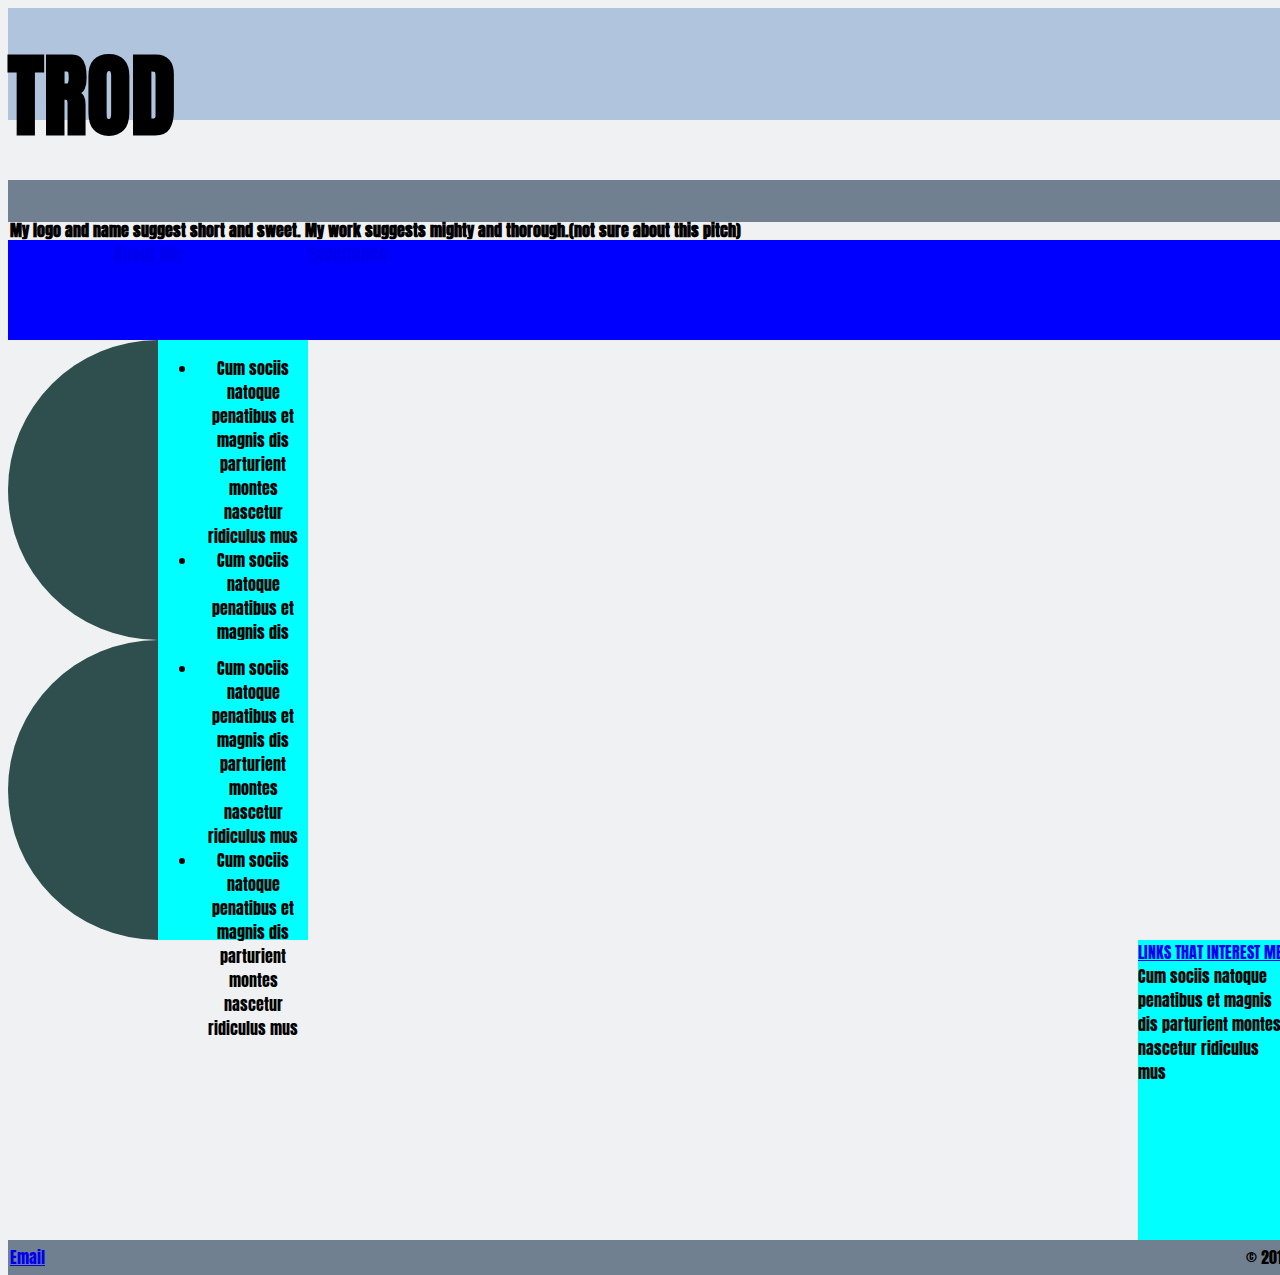
==== index.html @ d70c7239 "changing location of portfolio and other changes" ====
<html>
<head>
    <title>TROD</title>
    <link rel="stylesheet" href="styles/main.css">
    <link href="https://fonts.googleapis.com/css?family=Anton" rel="stylesheet">
    <style>
        body { background-image:url('dreamcodes/bg_images/light/l70.png'); }
    </style>
</head>
<body>
<header>
    <h1 id="nameheader">TROD</h1>
    <h2 id="namesubheader">
    <p>My logo and name suggest short and sweet. My work suggests mighty and thorough.(not sure about this pitch)</p> 
    </h2>
    <nav id="navbar">
        <ul>
            <li class="link"><a href= "about.html" >About Me</a></li>
            <li class="link"><a href= "experience.html" >Experience</a></li>
        </ul>
    </nav>
</header>

<section class="portfoliosec">
    <article>
        <ul>
            <li>Cum sociis natoque penatibus et magnis dis
                parturient montes nascetur ridiculus mus
            </li>
            <li>Cum sociis natoque penatibus et magnis dis
                parturient montes nascetur ridiculus mus</li>
        </ul>
    </article>    
</section>
<section class="portfoliosec">
    <article>    
        <ul>
            <li>Cum sociis natoque penatibus et magnis dis
                parturient montes nascetur ridiculus mus</li>
            <li>Cum sociis natoque penatibus et magnis dis
                parturient montes nascetur ridiculus mus</li>
        </ul>
    </article>
</section>

<article><a href= "interestinglinks.html" >LINKS THAT INTEREST ME</a> Cum sociis natoque penatibus et magnis dis parturient montes nascetur ridiculus mus</article>
<footer><a href= "mailto:apr_dec@hotmail.com" >Email</a> <span>&copy; 2016</span></footer>
<script src="scripts/app.js"></script>
</body>





</html>
---- styles/main.css ----
body {
    background-color: rgb(240, 241, 243);
    height:200px;
    width:100%;
}
#nameheader{
    padding-top: 20px;
    padding-bottom: 2px;
    margin:auot;
    font-family: 'Anton', sans-serif;
    font-size: 90px;
    height: 90px;
    background-color: lightsteelblue;
    width: 100%;
    clear:both;

}
#namesubheader {
    height:20px;
    background-color: slategrey;
    padding: 22px 200px 0px 2px;
    margin:auto;
    font-size: 16px;
    font-family: 'Anton', sans-serif;
    width: 100%;
    clear:both;
}
#navbar {
    font-size: 18px;
    font-family: 'Anton', sans-serif;
    margin:0px;
    height: 100px;
    width:100%;
    background-color: blue;
   

}
.link {
    width: 200px;
    height: 50px;
    list-style: none;
    text-align: center;
    text-decoration: none;
    float: left;
     border-right-color: black;

}
a.hover {
    color: gray;
    text-decoration: none;
}

.portfoliosec{
    background-color: darkslategray;
    height: 300px;
    width: 300px;
    border-radius: 500%;
    text-decoration: none;
    text-align: center;
    clear:both;
}

article{
    height:300px;
    width:150px;
    float: right;
    font-family: 'Anton', sans-serif;
    clear:both;
    font-color: black;
    background-color: aqua;

}
footer{
    height: 30px;
    width:100%;
    clear:both;
    background-color: slategrey;
    font-family: 'Anton', sans-serif;
    text-decoration: none;
    font-color:black;
    padding: 5px 80px 0px 2px;
}
span{
    float:right;
}
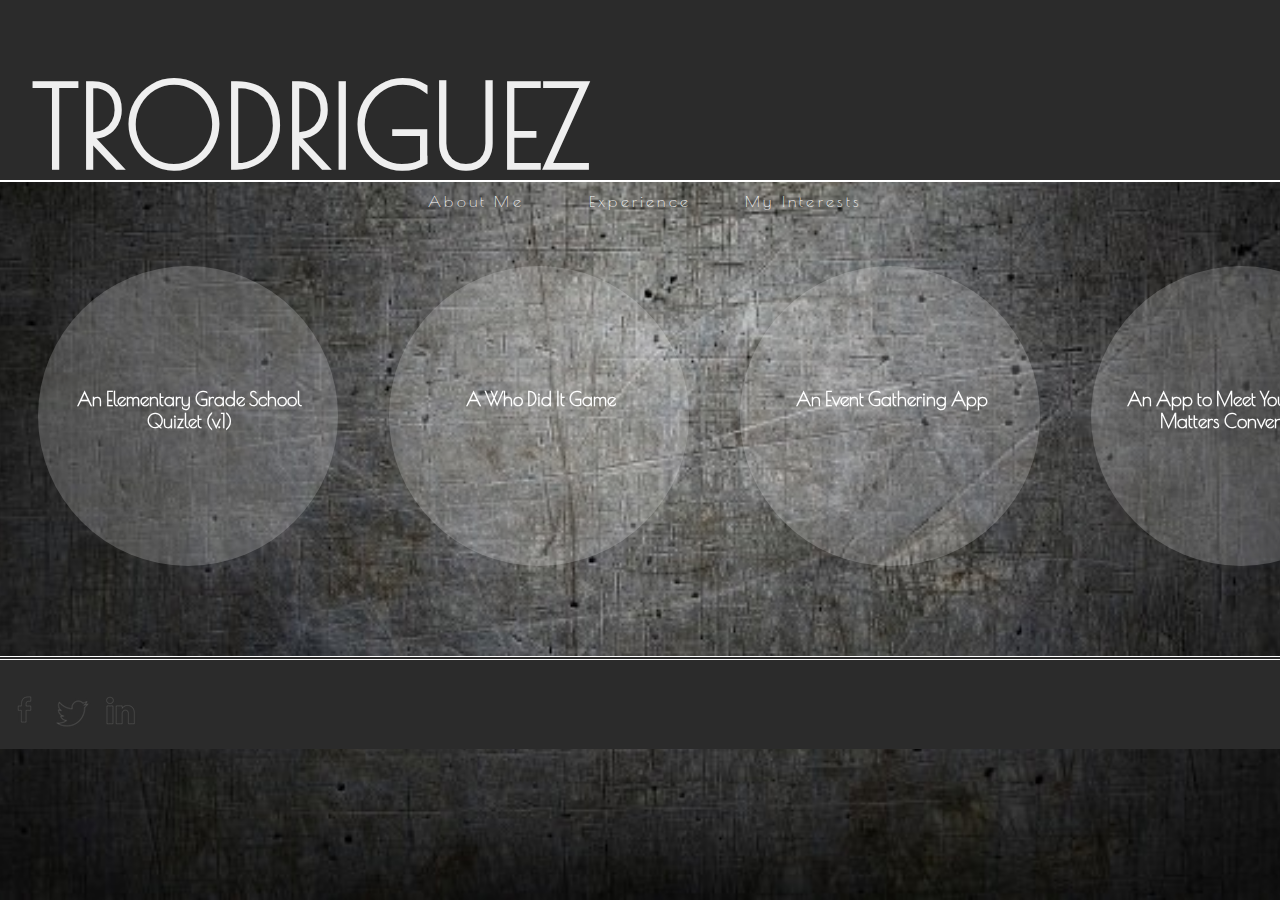
==== commit cc139a97: "portfolio landing page done w media query, working on about me page and need to link projects after " ====
--- a/index.html
+++ b/index.html
@@ -1,55 +1,101 @@
-<html>
+<!DOCTYPE html>
+<html lang="en">
 <head>
+<meta http-equiv="Content-Type" content="text/html; charset=UTF-8">
     <title>TROD</title>
     <link rel="stylesheet" href="styles/main.css">
-    <link href="https://fonts.googleapis.com/css?family=Anton" rel="stylesheet">
-    <style>
-        body { background-image:url('dreamcodes/bg_images/light/l70.png'); }
-    </style>
+    <link href="https://fonts.googleapis.com/css?family=Poiret+One" rel="stylesheet">
 </head>
 <body>
+<!-- <div id="fb-root"></div>
+<script>(function(d, s, id) {
+  var js, fjs = d.getElementsByTagName(s)[0];
+  if (d.getElementById(id)) return;
+  js = d.createElement(s); js.id = id;
+  js.src = "//connect.facebook.net/en_US/sdk.js#xfbml=1&version=v2.8";
+  fjs.parentNode.insertBefore(js, fjs);
+}(document, 'script', 'facebook-jssdk'));</script> -->
+
 <header>
-    <h1 id="nameheader">TROD</h1>
-    <h2 id="namesubheader">
-    <p>My logo and name suggest short and sweet. My work suggests mighty and thorough.(not sure about this pitch)</p> 
-    </h2>
-    <nav id="navbar">
-        <ul>
-            <li class="link"><a href= "about.html" >About Me</a></li>
-            <li class="link"><a href= "experience.html" >Experience</a></li>
-        </ul>
-    </nav>
+    <h1 id="nameheader">TRODRIGUEZ</h1>
+    <!--<h2 id="namesubheader">-->
+    <!--&lt;!&ndash;My logo and name suggest short and sweet. My work suggests mighty and thorough.(not sure about this pitch) &ndash;&gt;-->
+    <!--</h2>-->
+<nav>
+    <a href= "about.html" >About Me</a>
+    <a href= "experience.html" >Experience</a>
+    <a href= "interestinglinks.html" >My Interests</a>
+</nav>
 </header>
 
-<section class="portfoliosec">
-    <article>
-        <ul>
-            <li>Cum sociis natoque penatibus et magnis dis
-                parturient montes nascetur ridiculus mus
-            </li>
-            <li>Cum sociis natoque penatibus et magnis dis
-                parturient montes nascetur ridiculus mus</li>
-        </ul>
-    </article>    
-</section>
-<section class="portfoliosec">
-    <article>    
-        <ul>
-            <li>Cum sociis natoque penatibus et magnis dis
-                parturient montes nascetur ridiculus mus</li>
-            <li>Cum sociis natoque penatibus et magnis dis
-                parturient montes nascetur ridiculus mus</li>
-        </ul>
-    </article>
-</section>
+<div class="maincontent">
 
-<article><a href= "interestinglinks.html" >LINKS THAT INTEREST ME</a> Cum sociis natoque penatibus et magnis dis parturient montes nascetur ridiculus mus</article>
-<footer><a href= "mailto:apr_dec@hotmail.com" >Email</a> <span>&copy; 2016</span></footer>
+        <div class="flip-container" ontouchstart="this.classList.toggle('hover');" style="margin:1.6rem">
+            <div class="flipper">
+                <section class="info front">
+                    <h3 class="infosection">An Elementary Grade School Quizlet (v.1)</h3>
+                </section>
+                <section class="back">
+                    <h3 class="backsidelink" style="padding-top:5rem;"><a href="https://github.com/jabrown5/Project3" target="_blank">Animal Questions<br>with: Jennifer Brown</a></h3>
+                </section>
+            </div>
+        </div>
+
+
+           <div class="flip-container" ontouchstart="this.classList.toggle('hover');" style="margin:1.6rem">
+            <div class="flipper">
+                <section class="info front">
+                    <h3 class="infosection">A Who Did It Game</h3>
+                </section>
+                <section class="back">
+                    <h3 class="backsidelink"><a href="https://chitownhope.github.io/project1/landing-page.html" target="_blank">The Butler Did It...</a></h3>
+                </section>
+            </div>
+        </div>
+
+
+        <div class="flip-container" ontouchstart="this.classList.toggle('hover');" style="margin:1.6rem">
+            <div class="flipper">
+                <section class="info front">
+                    <h3 class="infosection">An Event Gathering App</h3>
+                </section>
+                <section class="back">
+                    <h3 class="backsidelink"><a href="https://github.com/jabrown5/Project3" target="_blank">RSVP <br>with: Rena Banka</a></h3>
+                </section>
+            </div>
+        </div>
+
+
+        <div class="flip-container" ontouchstart="this.classList.toggle('hover');" style="margin:1.6rem">
+            <div class="flipper">
+                <section class="info front">
+                    <h3 class="infosection">An App to Meet Your Delicate Matters Conveniently</h3>
+                </section>
+                <section class="back">
+                    <h3 class="backsidelink" style="padding-top:5rem;"><a href="https://github.com/jabrown5/Project3" target="_blank">Potty Check <br>with: Jennifer Brown and Traci Williams</a></h3>
+                </section>
+            </div>
+        </div>
+
+</div>        
+
+
+<footer>
+<!-- <div class="fb-follow" data-href="https://www.facebook.com/tina.rodriguez.3152" data-layout="standard" data-size="small" data-show-faces="true"></div> -->
+<!-- <a id="footer" href="mailto:apr_dec@hotmail.com">Email</a> -->
+
+    <!-- <ul id="socialmedia"> -->
+        <a class="soc-med-anchors" href="https://www.facebook.com/tina.rodriguez.3152"><img src="styles/facebook.png" alt="facebook logo"></a>
+        <a class="soc-med-anchors" href="https://twitter.com/Chitownhope" class="twitter-follow-button" data-show-count="false"><img src="styles/twitter.png" alt="twitter logo"></a><script async src="//platform.twitter.com/widgets.js" charset="utf-8"></script>
+        <!-- <script src="//platform.linkedin.com/in.js" type="text/javascript"></script>
+    <script type="IN/MemberProfile" data-id="https://www.linkedin.com/in/tina-rodriguez-8757975a" data-format="hover"></script> -->
+    <!-- </ul> -->
+
+<a class="soc-med-anchors" href="https://www.linkedin.com/pub/tina-rodriguez/5a/797/875"><img src="styles/linkedin.png" alt="linkedin logo"></a>
+
+<span>&copy;2016 TRodriguez </span> </footer>
 <script src="scripts/app.js"></script>
 </body>
 
 
-
-
-
 </html>--- a/styles/main.css
+++ b/styles/main.css
@@ -1,85 +1,309 @@
 body {
-    background-color: rgb(240, 241, 243);
-    height:200px;
-    width:100%;
-}
-#nameheader{
-    padding-top: 20px;
-    padding-bottom: 2px;
-    margin:auot;
-    font-family: 'Anton', sans-serif;
-    font-size: 90px;
-    height: 90px;
-    background-color: lightsteelblue;
     width: 100%;
-    clear:both;
-
-}
-#namesubheader {
-    height:20px;
-    background-color: slategrey;
-    padding: 22px 200px 0px 2px;
-    margin:auto;
-    font-size: 16px;
-    font-family: 'Anton', sans-serif;
+    margin: 0;
+    /*height: auto;*/
+    /*position: fixed;*/
+}
+
+html {
+    background: url(Old-Metal-Textured-Background.jpg) no-repeat center center fixed;
+    -webkit-background-size: cover;
+    -moz-background-size: cover;
+    -o-background-size: cover;
+    background-size: cover;
+     /*position: fixed;*/
+}
+
+header {
+    height: 13rem;
+  /*  position: fixed;nope*/
+}
+
+h1#nameheader {
+    font-family: 'Poiret One', cursive, sans-serif;
+    font-size: 7rem;
+    height: 120px;
+    padding-left: 2rem;
+    width: 90rem;
+    background-color: rgba(43,43,43,1);
+    border-bottom: white solid 2px;
+    color: rgba(239, 239, 239,1);
+    padding-top: 60px;
+    margin-top: 0;
+    margin-bottom: 0;
+}
+
+nav {
+    display: block;
+    color: white;
+    margin-bottom: 10px;
+    text-align: center;
+    padding-top: 10px;
+    text-decoration: none;
+    font-family: 'Poiret One', cursive, sans-serif;
     width: 100%;
-    clear:both;
-}
-#navbar {
-    font-size: 18px;
-    font-family: 'Anton', sans-serif;
-    margin:0px;
-    height: 100px;
-    width:100%;
-    background-color: blue;
-   
-
-}
-.link {
-    width: 200px;
-    height: 50px;
-    list-style: none;
+}
+
+/*#namesubheader{
+    /*font-size: 14px;*/
+    /*margin-top: 0px;*/
+    /*margin-bottom: 0px;*/
+    /*padding-top: 2px;*/
+    /*!*background: url(Old-Metal-Textured-Background.jpg);*!*/
+     /*!*background-color: rgba(50, 100, 127, .3);*!*/
+    /*font-family: 'Poiret One', cursive, sans-serif;*/
+/*}*/
+
+/*The circle pane flipping code
+________________________________________________________________
+*/
+/*entire container, keeps perspective*/
+.flip-container { 
+    /*position:fixed;nope messed up footer*/ 
+    perspective: 1000px; 
+ 
+} 
+ 
+ 
+/*flips the circle pane when hovered*/ 
+.flip-container:hover .flipper, .flip-container.hover .flipper { 
+    transform: rotateY(180deg); 
+} 
+ 
+ 
+.flip-container, .front, .back { 
+    width:300px; 
+    height:300px; 
+ 
+ 
+} 
+ 
+ 
+/*flip speed*/ 
+.flipper { 
+    transition: 0.6s; 
+    transform-style: preserve-3d; 
+     
+    position: relative; 
+} 
+ 
+ 
+/*hides back pane during flip/spin*/ 
+.front, .back { 
+    backface-visibility: hidden; 
+ 
+ 
+    position: absolute; 
+    top:0; 
+    left: 0; 
+} 
+ 
+ 
+/*front circle pane is stacked on back*/ 
+.front { 
+    z-index: 2; 
+    /*for firefox31*/ 
+    transform: rotateY(0deg); 
+} 
+ 
+ 
+/*back, initially hidden pane*/ 
+.back { 
+    transform: rotateY(180deg); 
+} 
+/*__________________________________________________*/
+
+
+div.maincontent {
+    height:26rem;
+    margin-top: 2rem;
+    /*position:fixed;nope messed up footer*/
+    display: -webkit-inline-box;
+    padding-left: .75rem;
+}
+
+a {
+    display: inline-block;
+    color: white;
+    margin-bottom: 10px;
     text-align: center;
+    /*padding-top: 10px;*/
     text-decoration: none;
-    float: left;
-     border-right-color: black;
-
-}
-a.hover {
-    color: gray;
-    text-decoration: none;
-}
-
-.portfoliosec{
-    background-color: darkslategray;
+    font-family: 'Poiret One', cursive, sans-serif;
+    width: 10rem;
+    letter-spacing: .2rem;
+    /*float: right;*/
+    /*position:fixed;messed up the links*/
+}
+
+.info {
+    background: rgba(255,255, 255, 0.2);
     height: 300px;
     width: 300px;
     border-radius: 500%;
+    list-style: none;
     text-decoration: none;
     text-align: center;
+    display: block;
+   /* margin: 1.5rem;*/
+    font-family: 'Poiret One', cursive, sans-serif;
+    color: white;
+    float: left;
+}
+
+.back {
+    background: rgba(255,255, 255, 0.2);
+    height: 300px;
+    width: 300px;
+    border-radius: 500%;
+    list-style: none;
+    text-decoration: none;
+    text-align: center;
+    display: block;
+    /*margin: 1.5rem;*/
+    font-family: 'Poiret One', cursive, sans-serif;
+    color: white;
+    float: left; 
+}
+
+.backsidelink {
+    width: 15rem;
+    padding-top: 6rem;
+    padding-left: 2rem;
+}
+
+h3 section#one{
+    width: 30%;
+}
+
+.infosection {
+    width: 15rem;
+    padding-top: 6.5rem;
+    padding-left: 2rem;
+}
+
+footer{
+    height: 29px;
+    width: 90rem;
+    margin: 0;
     clear:both;
-}
-
-article{
-    height:300px;
-    width:150px;
-    float: right;
-    font-family: 'Anton', sans-serif;
-    clear:both;
-    font-color: black;
-    background-color: aqua;
-
-}
-footer{
-    height: 30px;
-    width:100%;
-    clear:both;
-    background-color: slategrey;
-    font-family: 'Anton', sans-serif;
-    text-decoration: none;
-    font-color:black;
-    padding: 5px 80px 0px 2px;
-}
+    background-color: rgba(43,43,43,1);
+    font-family: 'Poiret One', cursive, sans-serif;
+    border-top: 4px double white;
+    padding-top: 2rem;
+    padding-bottom: 1.75rem;
+}
+
+a#footer {
+    margin-left: -2%;
+    float: left;
+    padding: 0;
+}
+
+#socialmedia {
+    display: inline;
+}
+
+a.soc-med-anchors {
+    width: 3rem;
+    display: inline;
+    float: left;
+    height: 2rem;
+}
+
 span{
+    padding-top: 1rem;
     float:right;
-}+    margin-right: 2%;
+    color: white;
+}
+
+
+
+
+/*ABOUT ME PAGE
+_____________________________________________________________________________________*/
+
+p {
+    color:white;
+    width:25rem;
+    font-size: xx-large;
+    letter-spacing: .25rem;
+
+}   
+
+div#mural {
+   padding-top: 1.5rem;
+    float:right;
+
+}
+
+div#aboutme-container {
+    background: rgba(255,255, 255, 0.2);
+    margin-right: 3rem;
+    margin-top: 3rem;
+    border-radius: 15px;
+    margin-top: 3rem;
+    display: inline-block;
+    width: 94%;
+    margin-left: 1.5rem;
+    margin-right: 1.5rem;
+    padding-left: 1.25rem;
+    padding-right: 1.5rem;
+}
+
+
+/*MEDIA QUERY FOR PHONE*/
+/*______________________________________________________________________*/
+
+@media (max-width: 480px) { 
+
+header {
+    width:48rem;
+}
+
+h1#nameheader {
+    width: 30rem;
+    font-size: 5.75rem;
+    padding-left: .75rem;
+}
+nav {
+    width:30.8rem;
+}
+
+div.maincontent {
+display: inline;
+}
+
+div.flip-container {
+padding-left: 4rem;
+}
+ footer {
+    width: 48rem;
+ }
+
+ #socialmedia {
+
+ }
+
+ span {
+    float: left;
+    margin-left: 12rem;
+ }
+}
+
+
+
+
+
+
+
+
+
+
+
+
+
+
+
+
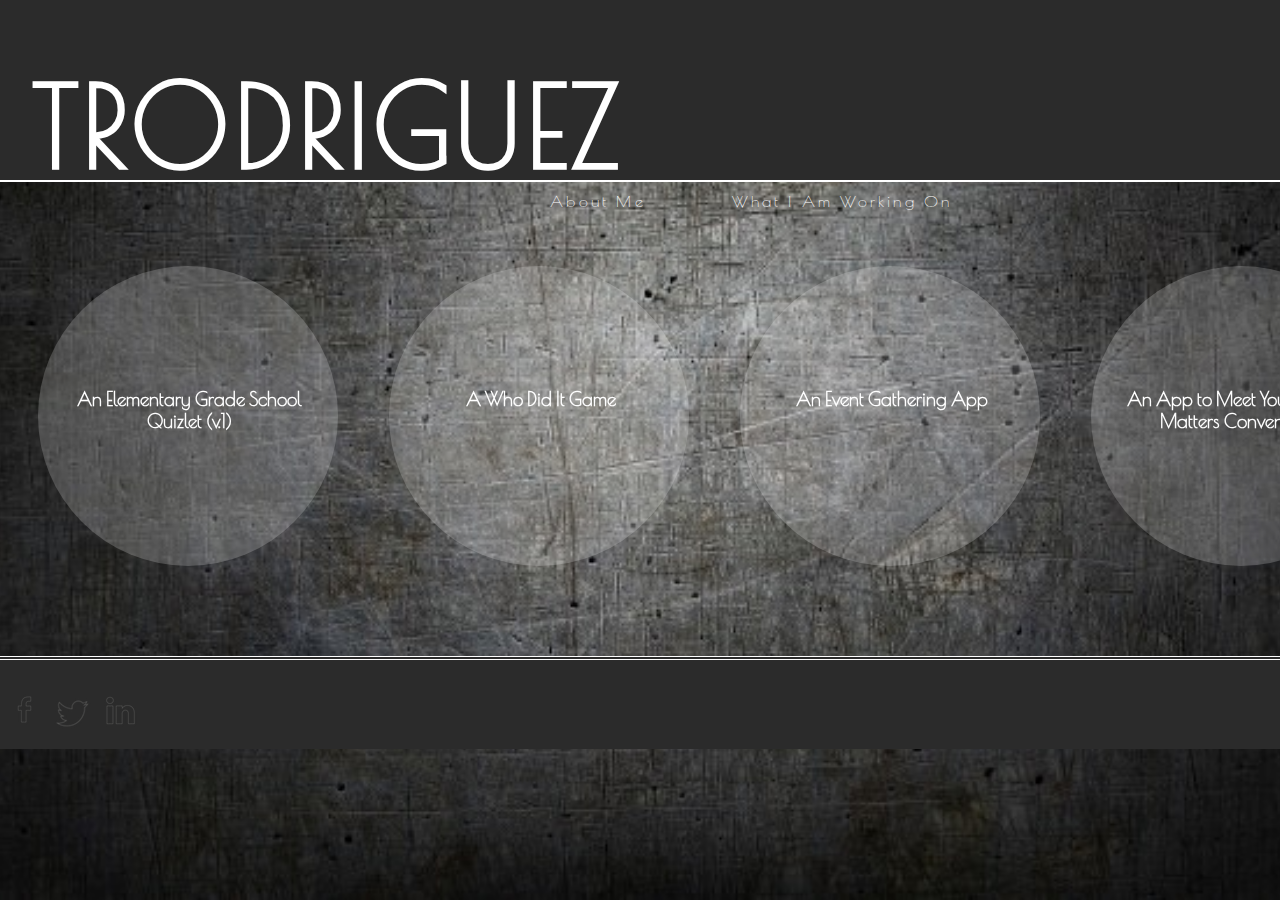
==== commit d014c6a8: "added media query for 480px and add web site recreation to what i am doing page" ====
--- a/index.html
+++ b/index.html
@@ -17,14 +17,11 @@
 }(document, 'script', 'facebook-jssdk'));</script> -->
 
 <header>
-    <h1 id="nameheader">TRODRIGUEZ</h1>
-    <!--<h2 id="namesubheader">-->
-    <!--&lt;!&ndash;My logo and name suggest short and sweet. My work suggests mighty and thorough.(not sure about this pitch) &ndash;&gt;-->
-    <!--</h2>-->
+    <h1 id="nameheader"><a href="index.html">TRODRIGUEZ</a></h1>
 <nav>
     <a href= "about.html" >About Me</a>
-    <a href= "experience.html" >Experience</a>
-    <a href= "interestinglinks.html" >My Interests</a>
+    <a href= "WorkingOn.html">What I Am Working On</a>
+    <!-- <a href= "interestinglinks.html" >My Interests</a> -->
 </nav>
 </header>
 
@@ -60,7 +57,7 @@
                     <h3 class="infosection">An Event Gathering App</h3>
                 </section>
                 <section class="back">
-                    <h3 class="backsidelink"><a href="https://github.com/jabrown5/Project3" target="_blank">RSVP <br>with: Rena Banka</a></h3>
+                    <h3 class="backsidelink"><a href="http://45.55.70.234/" target="_blank">RSVP <br>with: Rena Banka</a></h3>
                 </section>
             </div>
         </div>
@@ -85,16 +82,16 @@
 <!-- <a id="footer" href="mailto:apr_dec@hotmail.com">Email</a> -->
 
     <!-- <ul id="socialmedia"> -->
-        <a class="soc-med-anchors" href="https://www.facebook.com/tina.rodriguez.3152"><img src="styles/facebook.png" alt="facebook logo"></a>
-        <a class="soc-med-anchors" href="https://twitter.com/Chitownhope" class="twitter-follow-button" data-show-count="false"><img src="styles/twitter.png" alt="twitter logo"></a><script async src="//platform.twitter.com/widgets.js" charset="utf-8"></script>
+        <a class="soc-med-anchors" href="https://www.facebook.com/tina.rodriguez.3152"><img src="styles/images/facebook.png" alt="facebook logo"></a>
+        <a class="soc-med-anchors" href="https://twitter.com/Chitownhope" class="twitter-follow-button" data-show-count="false"><img src="styles/images/twitter.png" alt="twitter logo"></a><script async src="//platform.twitter.com/widgets.js" charset="utf-8"></script>
         <!-- <script src="//platform.linkedin.com/in.js" type="text/javascript"></script>
     <script type="IN/MemberProfile" data-id="https://www.linkedin.com/in/tina-rodriguez-8757975a" data-format="hover"></script> -->
     <!-- </ul> -->
 
-<a class="soc-med-anchors" href="https://www.linkedin.com/pub/tina-rodriguez/5a/797/875"><img src="styles/linkedin.png" alt="linkedin logo"></a>
+<a class="soc-med-anchors" href="https://www.linkedin.com/pub/tina-rodriguez/5a/797/875"><img src="styles/images/linkedin.png" alt="linkedin logo"></a>
 
 <span>&copy;2016 TRodriguez </span> </footer>
-<script src="scripts/app.js"></script>
+<!-- <script src="scripts/app.js"></script> -->
 </body>
 
 
--- a/styles/main.css
+++ b/styles/main.css
@@ -1,21 +1,28 @@
 body {
-    width: 100%;
+    /*width: 100%;*/
     margin: 0;
     /*height: auto;*/
     /*position: fixed;*/
-}
-
-html {
-    background: url(Old-Metal-Textured-Background.jpg) no-repeat center center fixed;
+    background: url(images/Old-Metal-Textured-Background.jpg) no-repeat center center fixed;
+    -webkit-background-size: cover;
+    -moz-background-size: cover;
+    -o-background-size: cover;
+    background-size: cover;
+}
+
+/*html {
+    background: url(images/Old-Metal-Textured-Background.jpg) no-repeat center center fixed;
     -webkit-background-size: cover;
     -moz-background-size: cover;
     -o-background-size: cover;
     background-size: cover;
      /*position: fixed;*/
-}
+/*}*/
+
 
 header {
     height: 13rem;
+    width: 90rem;
   /*  position: fixed;nope*/
 }
 
@@ -74,8 +81,6 @@
 .flip-container, .front, .back { 
     width:300px; 
     height:300px; 
- 
- 
 } 
  
  
@@ -83,7 +88,6 @@
 .flipper { 
     transition: 0.6s; 
     transform-style: preserve-3d; 
-     
     position: relative; 
 } 
  
@@ -91,8 +95,6 @@
 /*hides back pane during flip/spin*/ 
 .front, .back { 
     backface-visibility: hidden; 
- 
- 
     position: absolute; 
     top:0; 
     left: 0; 
@@ -102,7 +104,6 @@
 /*front circle pane is stacked on back*/ 
 .front { 
     z-index: 2; 
-    /*for firefox31*/ 
     transform: rotateY(0deg); 
 } 
  
@@ -111,6 +112,8 @@
 .back { 
     transform: rotateY(180deg); 
 } 
+
+    /*END OF FLIPPING CODE*/
 /*__________________________________________________*/
 
 
@@ -118,7 +121,7 @@
     height:26rem;
     margin-top: 2rem;
     /*position:fixed;nope messed up footer*/
-    display: -webkit-inline-box;
+    display: inline-flex;
     padding-left: .75rem;
 }
 
@@ -130,7 +133,7 @@
     /*padding-top: 10px;*/
     text-decoration: none;
     font-family: 'Poiret One', cursive, sans-serif;
-    width: 10rem;
+    width: 15rem;
     letter-spacing: .2rem;
     /*float: right;*/
     /*position:fixed;messed up the links*/
@@ -221,89 +224,399 @@
 
 
 
+
+
+
 /*ABOUT ME PAGE
 _____________________________________________________________________________________*/
 
-p {
-    color:white;
-    width:25rem;
-    font-size: xx-large;
-    letter-spacing: .25rem;
-
-}   
-
-div#mural {
-   padding-top: 1.5rem;
-    float:right;
-
-}
-
 div#aboutme-container {
     background: rgba(255,255, 255, 0.2);
-    margin-right: 3rem;
-    margin-top: 3rem;
+    width: 94%;
+    display: inline-flex;
     border-radius: 15px;
     margin-top: 3rem;
-    display: inline-block;
-    width: 94%;
+    margin-bottom: -3rem;
     margin-left: 1.5rem;
     margin-right: 1.5rem;
     padding-left: 1.25rem;
     padding-right: 1.5rem;
-}
-
-
+    padding-bottom: 1rem;
+    }
+
+p {
+    color: white;
+    width: 43rem;
+    font-size: xx-large;
+    letter-spacing: .25rem;
+    margin-left: 5rem;
+    padding-top: 1rem;
+    margin-right: 0rem;
+    display: inline;  
+}
+
+div#slide-container {
+     /*   display: inline;
+    width: 40rem;*/
+}
+
+.mySlides {
+    /*float: right;
+    border-radius: 40px;*/
+
+}
+
+img.mySlides {
+    width: 320px;
+    height: 427px;
+    /*display: block;*/
+    margin-left: 10rem;
+    margin-top: 3rem;
+    margin-right: -10.5rem;
+    float: right;
+    border-radius: 40px;
+}
+
+a.floating-button.left {
+    height: 1rem;
+    margin-top: 30rem;
+    margin-left: -14rem;
+    font-size: 2rem;
+}
+
+a.floating-button.right {
+    height: 1rem;
+    margin-top: 30rem;
+   /* margin-left: 6rem;*/
+    font-size: 2rem;
+}
+
+#about-footer {
+    margin-top: 7rem;
+}
+
+
+
+
+
+
+
+
+/*WHAT I AM WORKING ON PAGE
+________________________________________________________________________*/
+
+.working-on {
+    text-align: center;
+    margin-top: 2rem;
+    color:white;
+    font-family: 'Poiret One', cursive, sans-serif;
+}
+
+div#workingonmaincontent.maincontent {
+    display: inline;
+}
+
+.siterecreation {
+    height: 340px;
+    width: 600px;
+}
+
+section#watch-recreation.working-on {
+    display: inline-flex;
+    margin-left: 5rem;
+    margin-top: 5rem;
+    margin-bottom: 2rem;
+}
+
+div#recreated-site-title {
+    margin-top: 22rem;
+    margin-left: -23rem;
+}
+
+
+img#actual-site-img.siterecreation {
+    margin-left: 20rem;
+}
+
+div#actual-site-title {
+    margin-top: 22rem;
+    margin-left: -23rem;
+}
 /*MEDIA QUERY FOR PHONE*/
 /*______________________________________________________________________*/
-
+/*indexpage*/
 @media (max-width: 480px) { 
 
-header {
-    width:48rem;
-}
-
-h1#nameheader {
-    width: 30rem;
-    font-size: 5.75rem;
-    padding-left: .75rem;
-}
-nav {
-    width:30.8rem;
-}
-
-div.maincontent {
-display: inline;
-}
-
-div.flip-container {
-padding-left: 4rem;
-}
- footer {
-    width: 48rem;
- }
-
- #socialmedia {
-
- }
-
- span {
+    html {
+    width: 100%;
+    position: ;
+    }
+    body {
+        width:100%;
+      /*  position: fixed;
+        height: auto;*/
+    }
+
+    header {
+        width:48rem;
+        /*position: fixed;*/
+    }
+
+    h1#nameheader {
+        width: 48rem;
+        font-size: 5.75rem;
+        padding-left: .75rem;
+    }
+
+    nav {
+        width: 29.8rem;
+    }
+
+    a {
+        margin-right: 1rem;
+    }
+
+    #aboutmea {
+        margin-left: 1rem;
+        margin-right: 1rem;
+    }
+
+    #workingona {
+        margin-left: 1rem;
+        margin-right: 1rem;
+    }
+
+    div.maincontent {
+        display: inline;
+    }
+
+    div.flip-container {
+    padding-left: 4rem;
+    }
+
+     footer {
+        width: 48rem;
+     }
+
+
+     span {
+        float: left;
+        margin-left: 9rem;
+     }
+
+
+/*ABOUT ME PAGE*/
+
+div#aboutme-container {
+    background: rgba(255,255, 255, 0.2);
+    width: 80%;
+    display: inline-block;
+    border-radius: 15px;
+    margin-top: 3rem;
+    margin-bottom: -3rem;
+    margin-left: 1.5rem;
+    margin-right: 1.5rem;
+    padding-left: 1.25rem;
+    padding-right: 1.5rem;
+    padding-bottom: 1rem;
+    padding-top: 1rem;
+}
+
+p{
+    color: white;
+    width:158rem;
+    font-size: 1.5rem;
+    letter-spacing: .25rem;
+    /*margin-left: 5rem;*/
+   /* padding-top: 1rem;*/
+    /*margin-right: 0rem;*/
+    display: inline;  
+}
+
+div#slide-container {
+        display: inline;
+    width: 40rem;
+}
+
+.mySlides {
+    float: right;
+    border-radius: 40px;
+
+}
+
+img.mySlides {
+    width: 320px;
+    height: 427px;
+    /*display: block;
+   /* margin-left: 10rem;*/
+    margin-top: 2rem;
+    margin-right: 2.5rem;
+}
+
+a.floating-button.left {
+    height: 1rem;
+    margin-top: 0rem;
+    margin-left: -3rem;
+    font-size: 2rem;
+    float:left;
+
+}
+
+a.floating-button.right {
+    height: 1rem;
+    margin-top: -1.5rem;
+    margin-left: 10rem;
+    font-size: 2rem;
     float: left;
-    margin-left: 12rem;
- }
-}
-
-
-
-
-
-
-
-
-
-
-
-
-
-
-
-
+}
+
+#about-footer {
+    margin-top: 7rem;
+}
+
+
+
+/*WHAT IM WORKING ON
+____________________________________________________________*/
+
+.working-on {
+    text-align: center;
+    margin-top: 2rem;
+    color:white;
+    font-family: 'Poiret One', cursive, sans-serif;
+}
+
+.siterecreation {
+    height: 240px;
+    width: 451px;
+}
+
+}
+
+
+
+/*@media (min-width: 720px) { */
+
+/*header {
+        width:46rem;
+    }
+
+    nav {
+        width:48rem;
+    }
+
+    a {
+        width: 11rem;
+        margin-right: 1rem;
+    }
+
+    div.flip-container {
+        padding-left: 12rem;
+    }
+
+     footer {
+        width: 48rem;
+     }
+
+     span {
+        float: left;
+        margin-left: 24rem;
+     }*/
+
+
+/*aboutme page*/
+/*
+div#aboutme-container {
+        background: rgba(255,255, 255, 0.2);
+        width: 86%;
+        display: inline-block;
+        border-radius: 15px;
+        margin-top: 3rem;
+        margin-bottom: -3rem;
+        margin-left: 1.5rem;
+        margin-right: 1.5rem;
+        padding-left: 1.25rem;
+        padding-right: 1.5rem;
+        padding-bottom: 2rem;
+        padding-top: 1rem;
+    }*/
+    
+   /* p{
+        color: white;
+        width:158rem;
+        font-size: 1.5rem;
+        letter-spacing: .25rem;
+        margin-left: 5rem;
+        padding-top: 1rem;
+        margin-right: 0rem;
+        display: inline;  
+    }
+
+    div#slide-container {
+        display: inline;
+        width: 40rem;
+   }
+
+    .mySlides {
+        float: right;
+        border-radius: 40px;
+
+    }*/
+
+/*    img.mySlides {
+        width: 320px;
+        height: 427px;
+        margin-top: 3rem;
+        margin-right: 9.5rem;
+    }
+
+    a.floating-button.left {
+        height: 0rem;
+        margin-top: 0rem;
+        margin-left: 7rem;
+        font-size: 2rem;
+        float:left;
+
+    }
+
+    a.floating-button.right {
+        height: 1rem;
+        margin-top: -0.5rem;
+        margin-left: 10rem;
+        font-size: 2rem;
+        float: right;
+        margin-right: 7rem;
+    }
+
+    #about-footer {
+        margin-top: 7rem;
+    }*/
+
+
+
+/*WHAT IM WORKING ON
+____________________________________________________________*/
+
+/*    .working-on {
+        text-align: center;
+        margin-top: 2rem;
+        color:white;
+        font-family: 'Poiret One', cursive, sans-serif;
+    }
+
+    .siterecreation {
+        height: 240px;
+        width: 451px;
+    }
+
+
+}*/
+
+
+
+
+
+
+
+
+
